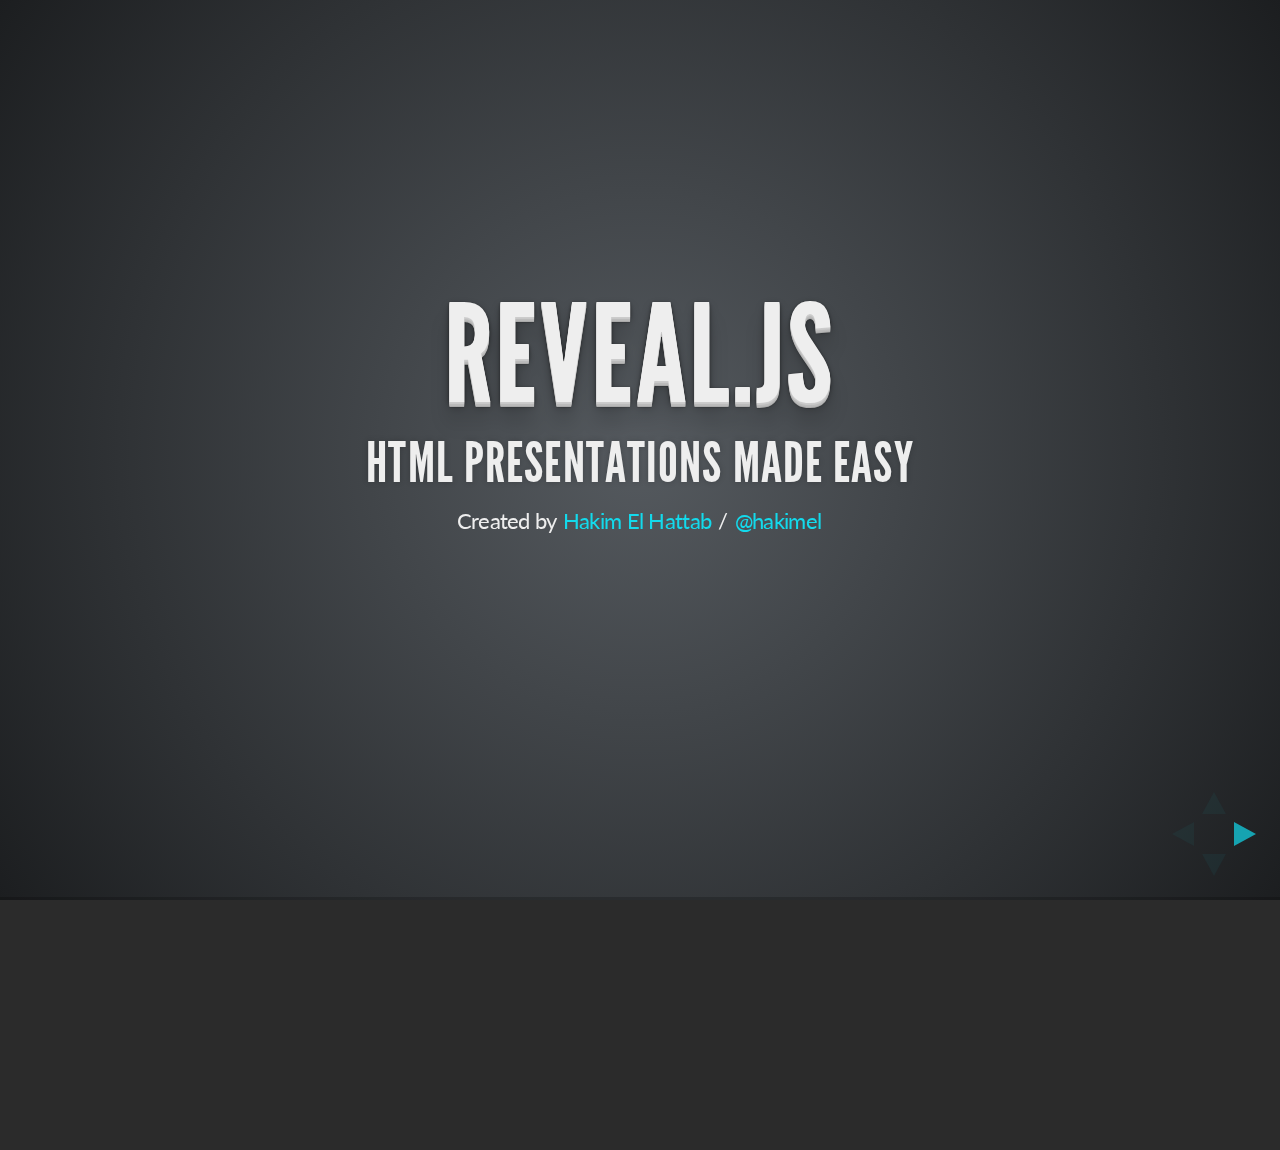
==== index.html @ 667288cd "Initial import." ====
<!doctype html>
<html lang="en">

	<head>
		<meta charset="utf-8">

		<title>reveal.js - The HTML Presentation Framework</title>

		<meta name="description" content="A framework for easily creating beautiful presentations using HTML">
		<meta name="author" content="Hakim El Hattab">

		<meta name="apple-mobile-web-app-capable" content="yes" />
		<meta name="apple-mobile-web-app-status-bar-style" content="black-translucent" />

		<meta name="viewport" content="width=device-width, initial-scale=1.0, maximum-scale=1.0, user-scalable=no">

		<link rel="stylesheet" href="css/reveal.min.css">
		<link rel="stylesheet" href="css/theme/default.css" id="theme">

		<!-- For syntax highlighting -->
		<link rel="stylesheet" href="lib/css/zenburn.css">

		<!-- If the query includes 'print-pdf', use the PDF print sheet -->
		<script>
			document.write( '<link rel="stylesheet" href="css/print/' + ( window.location.search.match( /print-pdf/gi ) ? 'pdf' : 'paper' ) + '.css" type="text/css" media="print">' );
		</script>

		<!--[if lt IE 9]>
		<script src="lib/js/html5shiv.js"></script>
		<![endif]-->
	</head>

	<body>

		<div class="reveal">

			<!-- Any section element inside of this container is displayed as a slide -->
			<div class="slides">
				<section>
					<h1>Reveal.js</h1>
					<h3>HTML Presentations Made Easy</h3>
					<p>
						<small>Created by <a href="http://hakim.se">Hakim El Hattab</a> / <a href="http://twitter.com/hakimel">@hakimel</a></small>
					</p>
				</section>

				<section>
					<h2>Heads Up</h2>
					<p>
						reveal.js is a framework for easily creating beautiful presentations using HTML. You'll need a browser with
						support for CSS 3D transforms to see it in its full glory.
					</p>

					<aside class="notes">
						Oh hey, these are some notes. They'll be hidden in your presentation, but you can see them if you open the speaker notes window (hit 's' on your keyboard).
					</aside>
				</section>

				<!-- Example of nested vertical slides -->
				<section>
					<section>
						<h2>Vertical Slides</h2>
						<p>
							Slides can be nested inside of other slides,
							try pressing <a href="#" class="navigate-down">down</a>.
						</p>
						<a href="#" class="image navigate-down">
							<img width="178" height="238" src="https://s3.amazonaws.com/hakim-static/reveal-js/arrow.png" alt="Down arrow">
						</a>
					</section>
					<section>
						<h2>Basement Level 1</h2>
						<p>Press down or up to navigate.</p>
					</section>
					<section>
						<h2>Basement Level 2</h2>
						<p>Cornify</p>
						<a class="test" href="http://cornify.com">
							<img width="280" height="326" src="https://s3.amazonaws.com/hakim-static/reveal-js/cornify.gif" alt="Unicorn">
						</a>
					</section>
					<section>
						<h2>Basement Level 3</h2>
						<p>That's it, time to go back up.</p>
						<a href="#/2" class="image">
							<img width="178" height="238" src="https://s3.amazonaws.com/hakim-static/reveal-js/arrow.png" alt="Up arrow" style="-webkit-transform: rotate(180deg);">
						</a>
					</section>
				</section>

				<section>
					<h2>Slides</h2>
					<p>
						Not a coder? No problem. There's a fully-featured visual editor for authoring these, try it out at <a href="http://slid.es" target="_blank">http://slid.es</a>.
					</p>
				</section>

				<section>
					<h2>Point of View</h2>
					<p>
						Press <strong>ESC</strong> to enter the slide overview.
					</p>
					<p>
						Hold down alt and click on any element to zoom in on it using <a href="http://lab.hakim.se/zoom-js">zoom.js</a>. Alt + click anywhere to zoom back out.
					</p>
				</section>

				<section>
					<h2>Works in Mobile Safari</h2>
					<p>
						Try it out! You can swipe through the slides and pinch your way to the overview.
					</p>
				</section>

				<section>
					<h2>Marvelous Unordered List</h2>
					<ul>
						<li>No order here</li>
						<li>Or here</li>
						<li>Or here</li>
						<li>Or here</li>
					</ul>
				</section>

				<section>
					<h2>Fantastic Ordered List</h2>
					<ol>
						<li>One is smaller than...</li>
						<li>Two is smaller than...</li>
						<li>Three!</li>
					</ol>
				</section>

				<section data-markdown>
					<script type="text/template">
						## Markdown support

						For those of you who like that sort of thing. Instructions and a bit more info available [here](https://github.com/hakimel/reveal.js#markdown).

						```
						<section data-markdown>
						  ## Markdown support

						  For those of you who like that sort of thing.
						  Instructions and a bit more info available [here](https://github.com/hakimel/reveal.js#markdown).
						</section>
						```
					</script>
				</section>

				<section id="transitions">
					<h2>Transition Styles</h2>
					<p>
						You can select from different transitions, like: <br>
						<a href="?transition=cube#/transitions">Cube</a> -
						<a href="?transition=page#/transitions">Page</a> -
						<a href="?transition=concave#/transitions">Concave</a> -
						<a href="?transition=zoom#/transitions">Zoom</a> -
						<a href="?transition=linear#/transitions">Linear</a> -
						<a href="?transition=fade#/transitions">Fade</a> -
						<a href="?transition=none#/transitions">None</a> -
						<a href="?#/transitions">Default</a>
					</p>
				</section>

				<section id="themes">
					<h2>Themes</h2>
					<p>
						Reveal.js comes with a few themes built in: <br>
						<a href="?theme=sky#/themes">Sky</a> -
						<a href="?theme=beige#/themes">Beige</a> -
						<a href="?theme=simple#/themes">Simple</a> -
						<a href="?theme=serif#/themes">Serif</a> -
						<a href="?theme=night#/themes">Night</a> -
						<a href="?#/themes">Default</a>
					</p>
					<p>
						<small>
							* Theme demos are loaded after the presentation which leads to flicker. In production you should load your theme in the <code>&lt;head&gt;</code> using a <code>&lt;link&gt;</code>.
						</small>
					</p>
				</section>

				<section>
					<h2>Global State</h2>
					<p>
						Set <code>data-state="something"</code> on a slide and <code>"something"</code>
						will be added as a class to the document element when the slide is open. This lets you
						apply broader style changes, like switching the background.
					</p>
				</section>

				<section data-state="customevent">
					<h2>Custom Events</h2>
					<p>
						Additionally custom events can be triggered on a per slide basis by binding to the <code>data-state</code> name.
					</p>
					<pre><code data-trim contenteditable style="font-size: 18px; margin-top: 20px;">
Reveal.addEventListener( 'customevent', function() {
	console.log( '"customevent" has fired' );
} );
					</code></pre>
				</section>

				<section>
					<section data-background="#007777">
						<h2>Slide Backgrounds</h2>
						<p>
							Set <code>data-background="#007777"</code> on a slide to change the full page background to the given color. All CSS color formats are supported.
						</p>
						<a href="#" class="image navigate-down">
							<img width="178" height="238" src="https://s3.amazonaws.com/hakim-static/reveal-js/arrow.png" alt="Down arrow">
						</a>
					</section>
					<section data-background="https://s3.amazonaws.com/hakim-static/reveal-js/arrow.png">
						<h2>Image Backgrounds</h2>
						<pre><code>&lt;section data-background="image.png"&gt;</code></pre>
					</section>
					<section data-background="https://s3.amazonaws.com/hakim-static/reveal-js/arrow.png" data-background-repeat="repeat" data-background-size="100px">
						<h2>Repeated Image Backgrounds</h2>
						<pre><code style="word-wrap: break-word;">&lt;section data-background="image.png" data-background-repeat="repeat" data-background-size="100px"&gt;</code></pre>
					</section>
				</section>

				<section data-transition="linear" data-background="#4d7e65" data-background-transition="slide">
					<h2>Background Transitions</h2>
					<p>
						Pass reveal.js the <code>backgroundTransition: 'slide'</code> config argument to make backgrounds slide rather than fade.
					</p>
				</section>

				<section data-transition="linear" data-background="#8c4738" data-background-transition="slide">
					<h2>Background Transition Override</h2>
					<p>
						You can override background transitions per slide by using <code>data-background-transition="slide"</code>.
					</p>
				</section>

				<section>
					<h2>Clever Quotes</h2>
					<p>
						These guys come in two forms, inline: <q cite="http://searchservervirtualization.techtarget.com/definition/Our-Favorite-Technology-Quotations">
						&ldquo;The nice thing about standards is that there are so many to choose from&rdquo;</q> and block:
					</p>
					<blockquote cite="http://searchservervirtualization.techtarget.com/definition/Our-Favorite-Technology-Quotations">
						&ldquo;For years there has been a theory that millions of monkeys typing at random on millions of typewriters would
						reproduce the entire works of Shakespeare. The Internet has proven this theory to be untrue.&rdquo;
					</blockquote>
				</section>

				<section>
					<h2>Pretty Code</h2>
					<pre><code data-trim contenteditable>
function linkify( selector ) {
  if( supports3DTransforms ) {

    var nodes = document.querySelectorAll( selector );

    for( var i = 0, len = nodes.length; i &lt; len; i++ ) {
      var node = nodes[i];

      if( !node.className ) ) {
        node.className += ' roll';
      }
    };
  }
}
					</code></pre>
					<p>Courtesy of <a href="http://softwaremaniacs.org/soft/highlight/en/description/">highlight.js</a>.</p>
				</section>

				<section>
					<h2>Intergalactic Interconnections</h2>
					<p>
						You can link between slides internally,
						<a href="#/2/3">like this</a>.
					</p>
				</section>

				<section>
					<section>
						<h2>Fragmented Views</h2>
						<p>Hit the next arrow...</p>
						<p class="fragment">... to step through ...</p>
						<ol>
							<li class="fragment"><code>any type</code></li>
							<li class="fragment"><em>of view</em></li>
							<li class="fragment"><strong>fragments</strong></li>
						</ol>

						<aside class="notes">
							This slide has fragments which are also stepped through in the notes window.
						</aside>
					</section>
					<section>
						<h2>Fragment Styles</h2>
						<p>There's a few styles of fragments, like:</p>
						<p class="fragment grow">grow</p>
						<p class="fragment shrink">shrink</p>
						<p class="fragment roll-in">roll-in</p>
						<p class="fragment fade-out">fade-out</p>
						<p class="fragment highlight-red">highlight-red</p>
						<p class="fragment highlight-green">highlight-green</p>
						<p class="fragment highlight-blue">highlight-blue</p>
					</section>
				</section>

				<section>
					<h2>Spectacular image!</h2>
					<a class="image" href="http://lab.hakim.se/meny/" target="_blank">
						<img width="320" height="299" src="http://s3.amazonaws.com/hakim-static/portfolio/images/meny.png" alt="Meny">
					</a>
				</section>

				<section>
					<h2>Export to PDF</h2>
					<p>Presentations can be <a href="https://github.com/hakimel/reveal.js#pdf-export">exported to PDF</a>, below is an example that's been uploaded to SlideShare.</p>
					<iframe id="slideshare" src="http://www.slideshare.net/slideshow/embed_code/13872948" width="455" height="356" style="margin:0;overflow:hidden;border:1px solid #CCC;border-width:1px 1px 0;margin-bottom:5px" allowfullscreen> </iframe>
					<script>
						document.getElementById('slideshare').attributeName = 'allowfullscreen';
					</script>
				</section>

				<section>
					<h2>Take a Moment</h2>
					<p>
						Press b or period on your keyboard to enter the 'paused' mode. This mode is helpful when you want to take distracting slides off the screen
						during a presentation.
					</p>
				</section>

				<section>
					<h2>Stellar Links</h2>
					<ul>
						<li><a href="http://slid.es">Try the online editor</a></li>
						<li><a href="https://github.com/hakimel/reveal.js">Source code on GitHub</a></li>
						<li><a href="http://twitter.com/hakimel">Follow me on Twitter</a></li>
					</ul>
				</section>

				<section>
					<h1>THE END</h1>
					<h3>BY Hakim El Hattab / hakim.se</h3>
				</section>

			</div>

		</div>

		<script src="lib/js/head.min.js"></script>
		<script src="js/reveal.min.js"></script>

		<script>

			// Full list of configuration options available here:
			// https://github.com/hakimel/reveal.js#configuration
			Reveal.initialize({
				controls: true,
				progress: true,
				history: true,
				center: true,

				theme: Reveal.getQueryHash().theme, // available themes are in /css/theme
				transition: Reveal.getQueryHash().transition || 'default', // default/cube/page/concave/zoom/linear/fade/none

				// Optional libraries used to extend on reveal.js
				dependencies: [
					{ src: 'lib/js/classList.js', condition: function() { return !document.body.classList; } },
					{ src: 'plugin/markdown/marked.js', condition: function() { return !!document.querySelector( '[data-markdown]' ); } },
					{ src: 'plugin/markdown/markdown.js', condition: function() { return !!document.querySelector( '[data-markdown]' ); } },
					{ src: 'plugin/highlight/highlight.js', async: true, callback: function() { hljs.initHighlightingOnLoad(); } },
					{ src: 'plugin/zoom-js/zoom.js', async: true, condition: function() { return !!document.body.classList; } },
					{ src: 'plugin/notes/notes.js', async: true, condition: function() { return !!document.body.classList; } }
					// { src: 'plugin/search/search.js', async: true, condition: function() { return !!document.body.classList; } }
					// { src: 'plugin/remotes/remotes.js', async: true, condition: function() { return !!document.body.classList; } }
				]
			});

		</script>

	</body>
</html>
---- css/theme/default.css ----
@import url(https://fonts.googleapis.com/css?family=Lato:400,700,400italic,700italic);
/**
 * Default theme for reveal.js.
 *
 * Copyright (C) 2011-2012 Hakim El Hattab, http://hakim.se
 */
@font-face {
  font-family: 'League Gothic';
  src: url("../../lib/font/league_gothic-webfont.eot");
  src: url("../../lib/font/league_gothic-webfont.eot?#iefix") format("embedded-opentype"), url("../../lib/font/league_gothic-webfont.woff") format("woff"), url("../../lib/font/league_gothic-webfont.ttf") format("truetype"), url("../../lib/font/league_gothic-webfont.svg#LeagueGothicRegular") format("svg");
  font-weight: normal;
  font-style: normal; }

/*********************************************
 * GLOBAL STYLES
 *********************************************/
body {
  background: #1c1e20;
  background: -moz-radial-gradient(center, circle cover, #555a5f 0%, #1c1e20 100%);
  background: -webkit-gradient(radial, center center, 0px, center center, 100%, color-stop(0%, #555a5f), color-stop(100%, #1c1e20));
  background: -webkit-radial-gradient(center, circle cover, #555a5f 0%, #1c1e20 100%);
  background: -o-radial-gradient(center, circle cover, #555a5f 0%, #1c1e20 100%);
  background: -ms-radial-gradient(center, circle cover, #555a5f 0%, #1c1e20 100%);
  background: radial-gradient(center, circle cover, #555a5f 0%, #1c1e20 100%);
  background-color: #2b2b2b; }

.reveal {
  font-family: "Lato", sans-serif;
  font-size: 36px;
  font-weight: 200;
  letter-spacing: -0.02em;
  color: #eeeeee; }

::selection {
  color: white;
  background: #ff5e99;
  text-shadow: none; }

/*********************************************
 * HEADERS
 *********************************************/
.reveal h1,
.reveal h2,
.reveal h3,
.reveal h4,
.reveal h5,
.reveal h6 {
  margin: 0 0 20px 0;
  color: #eeeeee;
  font-family: "League Gothic", Impact, sans-serif;
  line-height: 0.9em;
  letter-spacing: 0.02em;
  text-transform: uppercase;
  text-shadow: 0px 0px 6px rgba(0, 0, 0, 0.2); }

.reveal h1 {
  text-shadow: 0 1px 0 #cccccc, 0 2px 0 #c9c9c9, 0 3px 0 #bbbbbb, 0 4px 0 #b9b9b9, 0 5px 0 #aaaaaa, 0 6px 1px rgba(0, 0, 0, 0.1), 0 0 5px rgba(0, 0, 0, 0.1), 0 1px 3px rgba(0, 0, 0, 0.3), 0 3px 5px rgba(0, 0, 0, 0.2), 0 5px 10px rgba(0, 0, 0, 0.25), 0 20px 20px rgba(0, 0, 0, 0.15); }

/*********************************************
 * LINKS
 *********************************************/
.reveal a:not(.image) {
  color: #13daec;
  text-decoration: none;
  -webkit-transition: color .15s ease;
  -moz-transition: color .15s ease;
  -ms-transition: color .15s ease;
  -o-transition: color .15s ease;
  transition: color .15s ease; }

.reveal a:not(.image):hover {
  color: #71e9f4;
  text-shadow: none;
  border: none; }

.reveal .roll span:after {
  color: #fff;
  background: #0d99a5; }

/*********************************************
 * IMAGES
 *********************************************/
.reveal section img {
  margin: 15px 0px;
  background: rgba(255, 255, 255, 0.12);
  border: 4px solid #eeeeee;
  box-shadow: 0 0 10px rgba(0, 0, 0, 0.15);
  -webkit-transition: all .2s linear;
  -moz-transition: all .2s linear;
  -ms-transition: all .2s linear;
  -o-transition: all .2s linear;
  transition: all .2s linear; }

.reveal a:hover img {
  background: rgba(255, 255, 255, 0.2);
  border-color: #13daec;
  box-shadow: 0 0 20px rgba(0, 0, 0, 0.55); }

/*********************************************
 * NAVIGATION CONTROLS
 *********************************************/
.reveal .controls div.navigate-left,
.reveal .controls div.navigate-left.enabled {
  border-right-color: #13daec; }

.reveal .controls div.navigate-right,
.reveal .controls div.navigate-right.enabled {
  border-left-color: #13daec; }

.reveal .controls div.navigate-up,
.reveal .controls div.navigate-up.enabled {
  border-bottom-color: #13daec; }

.reveal .controls div.navigate-down,
.reveal .controls div.navigate-down.enabled {
  border-top-color: #13daec; }

.reveal .controls div.navigate-left.enabled:hover {
  border-right-color: #71e9f4; }

.reveal .controls div.navigate-right.enabled:hover {
  border-left-color: #71e9f4; }

.reveal .controls div.navigate-up.enabled:hover {
  border-bottom-color: #71e9f4; }

.reveal .controls div.navigate-down.enabled:hover {
  border-top-color: #71e9f4; }

/*********************************************
 * PROGRESS BAR
 *********************************************/
.reveal .progress {
  background: rgba(0, 0, 0, 0.2); }

.reveal .progress span {
  background: #13daec;
  -webkit-transition: width 800ms cubic-bezier(0.26, 0.86, 0.44, 0.985);
  -moz-transition: width 800ms cubic-bezier(0.26, 0.86, 0.44, 0.985);
  -ms-transition: width 800ms cubic-bezier(0.26, 0.86, 0.44, 0.985);
  -o-transition: width 800ms cubic-bezier(0.26, 0.86, 0.44, 0.985);
  transition: width 800ms cubic-bezier(0.26, 0.86, 0.44, 0.985); }
---- lib/css/zenburn.css ----
/*

Zenburn style from voldmar.ru (c) Vladimir Epifanov <voldmar@voldmar.ru>
based on dark.css by Ivan Sagalaev

*/

pre code {
  display: block; padding: 0.5em;
  background: #3F3F3F;
  color: #DCDCDC;
}

pre .keyword,
pre .tag,
pre .django .tag,
pre .django .keyword,
pre .css .class,
pre .css .id,
pre .lisp .title {
  color: #E3CEAB;
}

pre .django .template_tag,
pre .django .variable,
pre .django .filter .argument {
  color: #DCDCDC;
}

pre .number,
pre .date {
  color: #8CD0D3;
}

pre .dos .envvar,
pre .dos .stream,
pre .variable,
pre .apache .sqbracket {
  color: #EFDCBC;
}

pre .dos .flow,
pre .diff .change,
pre .python .exception,
pre .python .built_in,
pre .literal,
pre .tex .special {
  color: #EFEFAF;
}

pre .diff .chunk,
pre .ruby .subst {
  color: #8F8F8F;
}

pre .dos .keyword,
pre .python .decorator,
pre .class .title,
pre .haskell .label,
pre .function .title,
pre .ini .title,
pre .diff .header,
pre .ruby .class .parent,
pre .apache .tag,
pre .nginx .built_in,
pre .tex .command,
pre .input_number {
    color: #efef8f;
}

pre .dos .winutils,
pre .ruby .symbol,
pre .ruby .symbol .string,
pre .ruby .symbol .keyword,
pre .ruby .symbol .keymethods,
pre .ruby .string,
pre .ruby .instancevar {
  color: #DCA3A3;
}

pre .diff .deletion,
pre .string,
pre .tag .value,
pre .preprocessor,
pre .built_in,
pre .sql .aggregate,
pre .javadoc,
pre .smalltalk .class,
pre .smalltalk .localvars,
pre .smalltalk .array,
pre .css .rules .value,
pre .attr_selector,
pre .pseudo,
pre .apache .cbracket,
pre .tex .formula {
  color: #CC9393;
}

pre .shebang,
pre .diff .addition,
pre .comment,
pre .java .annotation,
pre .template_comment,
pre .pi,
pre .doctype {
  color: #7F9F7F;
}

pre .xml .css,
pre .xml .javascript,
pre .xml .vbscript,
pre .tex .formula {
  opacity: 0.5;
}
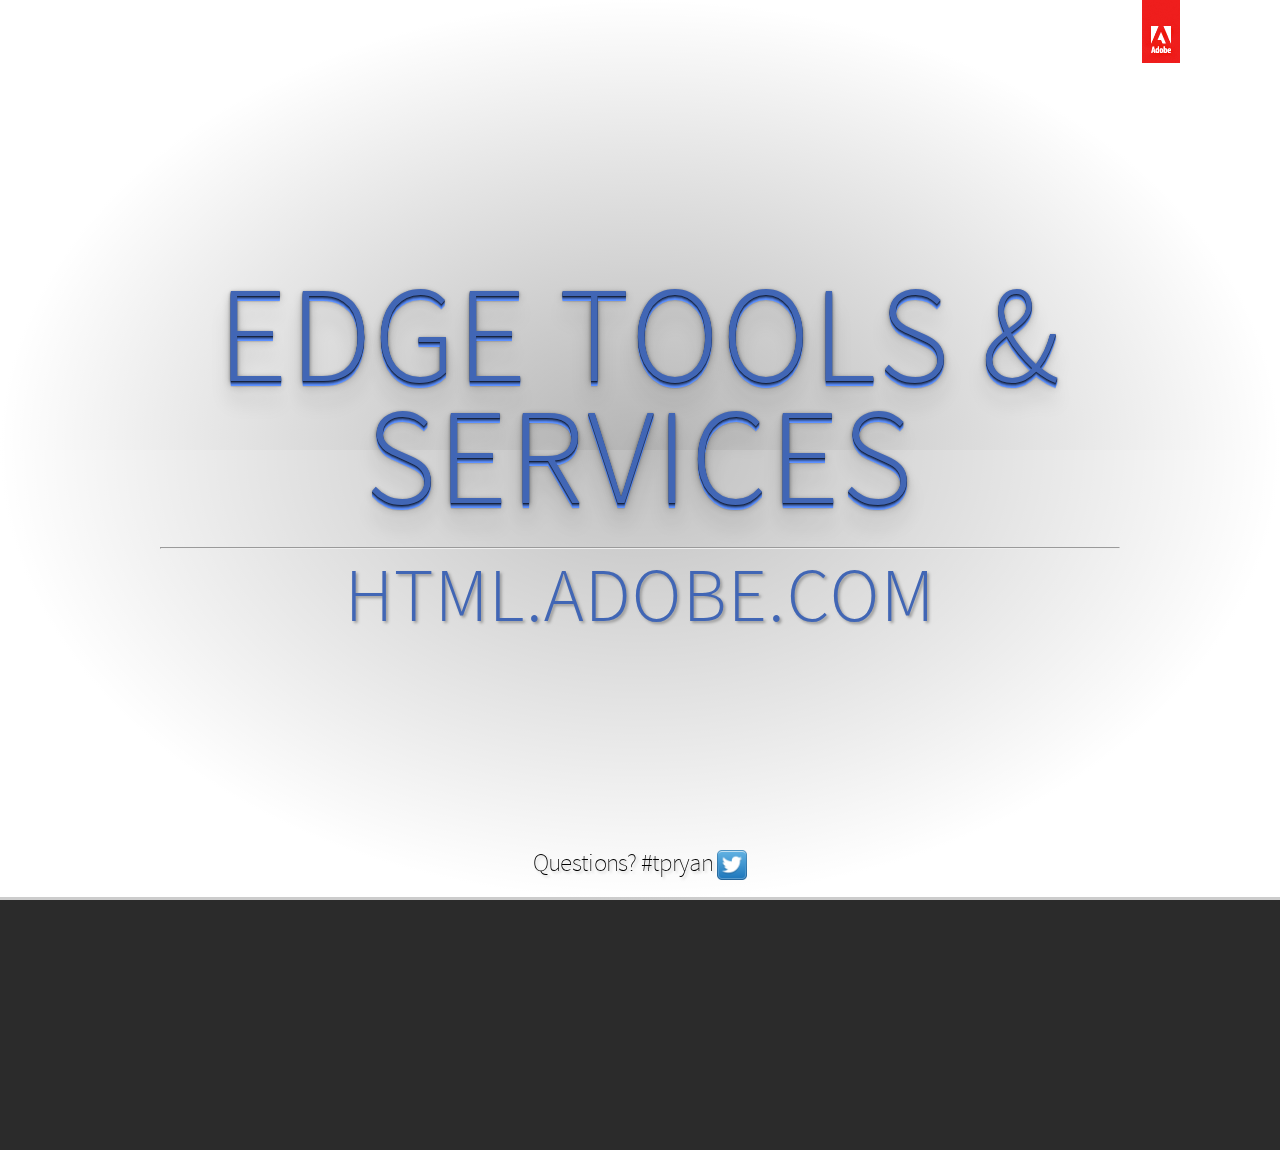
==== commit 63cfcb6d: "Making the central hub an index.html" ====
--- a/index.html
+++ b/index.html
@@ -1,14 +1,10 @@
-<!doctype html>
+<!doctype html>  
 <html lang="en">
-
 	<head>
 		<meta charset="utf-8">
-
-		<title>reveal.js - The HTML Presentation Framework</title>
-
-		<meta name="description" content="A framework for easily creating beautiful presentations using HTML">
-		<meta name="author" content="Hakim El Hattab">
-
+		<title>Edge Tools &amp; Services</title>
+		<meta name="description" content="A template written in reveal.">
+		<meta name="author" content="Terrence Ryan">
 		<meta name="apple-mobile-web-app-capable" content="yes" />
 		<meta name="apple-mobile-web-app-status-bar-style" content="black-translucent" />
 
@@ -29,354 +25,275 @@
 		<script src="lib/js/html5shiv.js"></script>
 		<![endif]-->
 	</head>
-
+	
 	<body>
-
+		<img src="img/adobe.gif" class="adobelogo" />
 		<div class="reveal">
 
+			<!-- Used to fade in a background when a specific slide state is reached -->
+			<div class="state-background"></div>
+			
 			<!-- Any section element inside of this container is displayed as a slide -->
 			<div class="slides">
 				<section>
-					<h1>Reveal.js</h1>
-					<h3>HTML Presentations Made Easy</h3>
-					<p>
-						<small>Created by <a href="http://hakim.se">Hakim El Hattab</a> / <a href="http://twitter.com/hakimel">@hakimel</a></small>
-					</p>
+					<section class="title">
+						<h1><br />Edge Tools &amp; Services</h1>
+						<hr />
+						<h2>html.adobe.com</h2>
+						<br />
+					</section>
+
+					<section class="speakers">
+						<div class="speaker fragment">
+							<img src="img/terry.jpg" width="400" />
+							<h2>Terry Ryan</h2>
+							<p>Education Evangelist</p>
+						</div>
+					</section>
+
+					<section class="question">
+						<h1>Who are <strong>you</strong>?</h1>
+					</section>
+
 				</section>
 
 				<section>
-					<h2>Heads Up</h2>
-					<p>
-						reveal.js is a framework for easily creating beautiful presentations using HTML. You'll need a browser with
-						support for CSS 3D transforms to see it in its full glory.
-					</p>
-
-					<aside class="notes">
-						Oh hey, these are some notes. They'll be hidden in your presentation, but you can see them if you open the speaker notes window (hit 's' on your keyboard).
-					</aside>
+
+					<section>
+						<img src="img/html5.svg" class="transparent" width="450px" />
+					</section>
+
+					<style>
+
+						.image-holder{
+							position: relative;
+							height: 700px;
+						}
+						#olddays .crt{
+							left: 50px;
+							position: absolute;
+						}
+
+						#olddays .ie{
+							width: 200px;
+							position: absolute;
+							right: 50px;
+							top: 150px;	
+						}
+
+						#olddays .netscape{
+							width: 200px; 
+							position: absolute;
+							right: 150px;
+							top: 50px;	
+						}
+					</style>
+					<section id="olddays">
+						<div class="image-holder">
+							<img src="img/crt.png" class="transparent crt" />
+							<img src="img/ie.png" class="transparent ie" />
+							<img src="img/netscape.png" class="transparent netscape" />
+						</div>
+					</section>
+
+					<style>
+						#newdays img{
+							position: absolute;
+						}
+						#newdays .crt{
+							width: 250px;
+							bottom: 200px;
+							left: 200px;
+							z-index: 100;
+						}
+						#newdays .laptop{
+							width: 250px;
+							bottom: 250px;
+							left: 0;
+							z-index: 0;
+							z-index: 100;
+						}
+						#newdays .iphone{
+							width: 60px;
+							bottom: 100px;
+							left: 160px;
+							z-index: 250;
+						}
+						#newdays .aphone{
+							width: 70px;
+							bottom: 100px;
+							left: 260px;
+							z-index: 250;
+						}
+						#newdays .tablet{
+							width: 175px;
+							bottom: 150px;
+							left: 280px;
+							z-index: 175;
+						}
+						#newdays .tablet_ls{
+							width: 200px;
+							bottom: 180px;
+							left: 150px;
+							z-index: 175;
+						}
+						#newdays .ereader{
+							width: 125px;
+							bottom: 150px;
+							left: 10px;
+							z-index: 175;
+						}
+						#newdays .tv{
+							width: 400px;
+							bottom: 250px;
+							left: 40px;
+							z-index: 0;
+						}
+
+						#newdays .browser{
+							width: 125px;
+						}
+
+						
+						#newdays .ie{
+							top: 50px;
+							right: 200px;
+							
+						}
+						#newdays .chrome{
+							top: 120px;
+							right: 100px;
+
+						}
+						#newdays .firefox{
+							top: 120px;
+							right: 300px;
+							
+						}
+						#newdays .opera{
+							top: 220px;
+							right: 150px;
+							
+						}
+						#newdays .safari{
+							top: 220px;
+							right: 250px;
+							
+						}
+
+					</style>
+
+
+					<section id="newdays">
+						<div class="image-holder">
+							<img src="img/crt.png" class="transparent crt" />
+							<img src="img/laptop.png" class="transparent laptop" />
+							<img src="img/iphone.png" class="transparent iphone" />
+							<img src="img/aphone.png" class="transparent aphone" />
+							<img src="img/tablet.png" class="transparent tablet" />
+							<img src="img/tablet_ls.png" class="transparent tablet_ls" />
+							<img src="img/ereader.png" class="transparent ereader" />
+							<img src="img/tv.png" class="transparent tv" />
+							<img src="img/ie.png" class="transparent ie browser" />
+							<img src="img/chrome.png" class="transparent chrome browser" />
+							<img src="img/firefox.png" class="transparent firefox browser" />
+							<img src="img/safari.png" class="transparent safari browser" />
+							<img src="img/opera.png" class="transparent opera browser" />
+						</div>
+					</section>
+
+					<style>
+						#webstandards img{
+							position: absolute;
+						}
+
+						#webstandards .w3c{
+							width: 400px;
+							left: 80px;
+							top: 150px;	
+						}
+
+						#webstandards .webkit{
+							width: 300px; 
+							position: absolute;
+							right: 80px;
+							top: 100px;	
+						}
+					</style>
+
+					
+
+					<section>
+						<h2><br /></h2>
+						<img src="img/photoshop.png" width="200" class="transparent" />
+						<img src="img/illustrator.png" width="200" class="transparent" />
+						<img src="img/fireworks.png" width="200" class="transparent" />
+						<img src="img/dreamweaver.png" width="200" class="transparent" />
+					</section>
+
+					<section class="question">
+						<h1>Web professionals <br />need <strong>better</strong> tools.</h1>
+					</section>	
+
+					
+					<section class="keynote-edge">
+						<h2>Adobe Edge Tools &amp; Services</h2>
+						<img src="img/edge_animate_mn.png" width="170" class="transparent" />
+						<img src="img/edge_code_mn.png" width="170" class="transparent" />
+						<img src="img/edge_inspect_mn.png" width="170" class="transparent" />
+						<img src="img/edge_reflow_mn.png" width="170" class="transparent" />
+						<img src="img/edge_web_fonts_mn.png" width="170" class="transparent" />
+						<img src="img/typekit.png" width="170" class="transparent" />
+						<img src="img/phonegap_build_mn.png" width="170" class="transparent" />
+					</section>
+
+					<style>
+						.demphasize {
+							-webkit-filter: grayscale(0.8);
+						}
+
+					</style>
+
+					<section class="keynote-edge">
+						<h2>Design Oriented</h2>
+						<a href="animate.html"><img src="img/edge_animate_mn.png" width="170" class="transparent" /></a>
+						<a href="fonts.html"><img src="img/edge_web_fonts_mn.png" width="170" class="transparent" />
+						<img src="img/typekit.png" width="170" class="transparent" /></a>
+						<a href="reflow.html"><img src="img/edge_reflow_mn.png" width="170" class="transparent" /></a>
+					</section>		
 				</section>
 
-				<!-- Example of nested vertical slides -->
 				<section>
-					<section>
-						<h2>Vertical Slides</h2>
-						<p>
-							Slides can be nested inside of other slides,
-							try pressing <a href="#" class="navigate-down">down</a>.
-						</p>
-						<a href="#" class="image navigate-down">
-							<img width="178" height="238" src="https://s3.amazonaws.com/hakim-static/reveal-js/arrow.png" alt="Down arrow">
-						</a>
-					</section>
-					<section>
-						<h2>Basement Level 1</h2>
-						<p>Press down or up to navigate.</p>
-					</section>
-					<section>
-						<h2>Basement Level 2</h2>
-						<p>Cornify</p>
-						<a class="test" href="http://cornify.com">
-							<img width="280" height="326" src="https://s3.amazonaws.com/hakim-static/reveal-js/cornify.gif" alt="Unicorn">
-						</a>
-					</section>
-					<section>
-						<h2>Basement Level 3</h2>
-						<p>That's it, time to go back up.</p>
-						<a href="#/2" class="image">
-							<img width="178" height="238" src="https://s3.amazonaws.com/hakim-static/reveal-js/arrow.png" alt="Up arrow" style="-webkit-transform: rotate(180deg);">
-						</a>
-					</section>
-				</section>
-
-				<section>
-					<h2>Slides</h2>
-					<p>
-						Not a coder? No problem. There's a fully-featured visual editor for authoring these, try it out at <a href="http://slid.es" target="_blank">http://slid.es</a>.
-					</p>
-				</section>
-
-				<section>
-					<h2>Point of View</h2>
-					<p>
-						Press <strong>ESC</strong> to enter the slide overview.
-					</p>
-					<p>
-						Hold down alt and click on any element to zoom in on it using <a href="http://lab.hakim.se/zoom-js">zoom.js</a>. Alt + click anywhere to zoom back out.
-					</p>
-				</section>
-
-				<section>
-					<h2>Works in Mobile Safari</h2>
-					<p>
-						Try it out! You can swipe through the slides and pinch your way to the overview.
-					</p>
-				</section>
-
-				<section>
-					<h2>Marvelous Unordered List</h2>
+					<h2>Questions, Comments, Feedback?</h2>
+					
+					<p>Feel free to contact me:</p>
 					<ul>
-						<li>No order here</li>
-						<li>Or here</li>
-						<li>Or here</li>
-						<li>Or here</li>
+						<li><a href="mailto:terry.ryan@adobe.com">terry.ryan@adobe.com</a></li>
+						<li><a href="http://terrenceryan.com">http://terrenceryan.com</a></li>
+						<li>Twitter: <a href="http://twitter.com/tpryan">@tpryan</a></li>
+						<li>github: <a href="http://github.com/tpryan">tpryan</a></li>
 					</ul>
 				</section>
 
-				<section>
-					<h2>Fantastic Ordered List</h2>
-					<ol>
-						<li>One is smaller than...</li>
-						<li>Two is smaller than...</li>
-						<li>Three!</li>
-					</ol>
-				</section>
-
-				<section data-markdown>
-					<script type="text/template">
-						## Markdown support
-
-						For those of you who like that sort of thing. Instructions and a bit more info available [here](https://github.com/hakimel/reveal.js#markdown).
-
-						```
-						<section data-markdown>
-						  ## Markdown support
-
-						  For those of you who like that sort of thing.
-						  Instructions and a bit more info available [here](https://github.com/hakimel/reveal.js#markdown).
-						</section>
-						```
-					</script>
-				</section>
-
-				<section id="transitions">
-					<h2>Transition Styles</h2>
-					<p>
-						You can select from different transitions, like: <br>
-						<a href="?transition=cube#/transitions">Cube</a> -
-						<a href="?transition=page#/transitions">Page</a> -
-						<a href="?transition=concave#/transitions">Concave</a> -
-						<a href="?transition=zoom#/transitions">Zoom</a> -
-						<a href="?transition=linear#/transitions">Linear</a> -
-						<a href="?transition=fade#/transitions">Fade</a> -
-						<a href="?transition=none#/transitions">None</a> -
-						<a href="?#/transitions">Default</a>
-					</p>
-				</section>
-
-				<section id="themes">
-					<h2>Themes</h2>
-					<p>
-						Reveal.js comes with a few themes built in: <br>
-						<a href="?theme=sky#/themes">Sky</a> -
-						<a href="?theme=beige#/themes">Beige</a> -
-						<a href="?theme=simple#/themes">Simple</a> -
-						<a href="?theme=serif#/themes">Serif</a> -
-						<a href="?theme=night#/themes">Night</a> -
-						<a href="?#/themes">Default</a>
-					</p>
-					<p>
-						<small>
-							* Theme demos are loaded after the presentation which leads to flicker. In production you should load your theme in the <code>&lt;head&gt;</code> using a <code>&lt;link&gt;</code>.
-						</small>
-					</p>
-				</section>
-
-				<section>
-					<h2>Global State</h2>
-					<p>
-						Set <code>data-state="something"</code> on a slide and <code>"something"</code>
-						will be added as a class to the document element when the slide is open. This lets you
-						apply broader style changes, like switching the background.
-					</p>
-				</section>
-
-				<section data-state="customevent">
-					<h2>Custom Events</h2>
-					<p>
-						Additionally custom events can be triggered on a per slide basis by binding to the <code>data-state</code> name.
-					</p>
-					<pre><code data-trim contenteditable style="font-size: 18px; margin-top: 20px;">
-Reveal.addEventListener( 'customevent', function() {
-	console.log( '"customevent" has fired' );
-} );
-					</code></pre>
-				</section>
-
-				<section>
-					<section data-background="#007777">
-						<h2>Slide Backgrounds</h2>
-						<p>
-							Set <code>data-background="#007777"</code> on a slide to change the full page background to the given color. All CSS color formats are supported.
-						</p>
-						<a href="#" class="image navigate-down">
-							<img width="178" height="238" src="https://s3.amazonaws.com/hakim-static/reveal-js/arrow.png" alt="Down arrow">
-						</a>
-					</section>
-					<section data-background="https://s3.amazonaws.com/hakim-static/reveal-js/arrow.png">
-						<h2>Image Backgrounds</h2>
-						<pre><code>&lt;section data-background="image.png"&gt;</code></pre>
-					</section>
-					<section data-background="https://s3.amazonaws.com/hakim-static/reveal-js/arrow.png" data-background-repeat="repeat" data-background-size="100px">
-						<h2>Repeated Image Backgrounds</h2>
-						<pre><code style="word-wrap: break-word;">&lt;section data-background="image.png" data-background-repeat="repeat" data-background-size="100px"&gt;</code></pre>
-					</section>
-				</section>
-
-				<section data-transition="linear" data-background="#4d7e65" data-background-transition="slide">
-					<h2>Background Transitions</h2>
-					<p>
-						Pass reveal.js the <code>backgroundTransition: 'slide'</code> config argument to make backgrounds slide rather than fade.
-					</p>
-				</section>
-
-				<section data-transition="linear" data-background="#8c4738" data-background-transition="slide">
-					<h2>Background Transition Override</h2>
-					<p>
-						You can override background transitions per slide by using <code>data-background-transition="slide"</code>.
-					</p>
-				</section>
-
-				<section>
-					<h2>Clever Quotes</h2>
-					<p>
-						These guys come in two forms, inline: <q cite="http://searchservervirtualization.techtarget.com/definition/Our-Favorite-Technology-Quotations">
-						&ldquo;The nice thing about standards is that there are so many to choose from&rdquo;</q> and block:
-					</p>
-					<blockquote cite="http://searchservervirtualization.techtarget.com/definition/Our-Favorite-Technology-Quotations">
-						&ldquo;For years there has been a theory that millions of monkeys typing at random on millions of typewriters would
-						reproduce the entire works of Shakespeare. The Internet has proven this theory to be untrue.&rdquo;
-					</blockquote>
-				</section>
-
-				<section>
-					<h2>Pretty Code</h2>
-					<pre><code data-trim contenteditable>
-function linkify( selector ) {
-  if( supports3DTransforms ) {
-
-    var nodes = document.querySelectorAll( selector );
-
-    for( var i = 0, len = nodes.length; i &lt; len; i++ ) {
-      var node = nodes[i];
-
-      if( !node.className ) ) {
-        node.className += ' roll';
-      }
-    };
-  }
-}
-					</code></pre>
-					<p>Courtesy of <a href="http://softwaremaniacs.org/soft/highlight/en/description/">highlight.js</a>.</p>
-				</section>
-
-				<section>
-					<h2>Intergalactic Interconnections</h2>
-					<p>
-						You can link between slides internally,
-						<a href="#/2/3">like this</a>.
-					</p>
-				</section>
-
-				<section>
-					<section>
-						<h2>Fragmented Views</h2>
-						<p>Hit the next arrow...</p>
-						<p class="fragment">... to step through ...</p>
-						<ol>
-							<li class="fragment"><code>any type</code></li>
-							<li class="fragment"><em>of view</em></li>
-							<li class="fragment"><strong>fragments</strong></li>
-						</ol>
-
-						<aside class="notes">
-							This slide has fragments which are also stepped through in the notes window.
-						</aside>
-					</section>
-					<section>
-						<h2>Fragment Styles</h2>
-						<p>There's a few styles of fragments, like:</p>
-						<p class="fragment grow">grow</p>
-						<p class="fragment shrink">shrink</p>
-						<p class="fragment roll-in">roll-in</p>
-						<p class="fragment fade-out">fade-out</p>
-						<p class="fragment highlight-red">highlight-red</p>
-						<p class="fragment highlight-green">highlight-green</p>
-						<p class="fragment highlight-blue">highlight-blue</p>
-					</section>
-				</section>
-
-				<section>
-					<h2>Spectacular image!</h2>
-					<a class="image" href="http://lab.hakim.se/meny/" target="_blank">
-						<img width="320" height="299" src="http://s3.amazonaws.com/hakim-static/portfolio/images/meny.png" alt="Meny">
-					</a>
-				</section>
-
-				<section>
-					<h2>Export to PDF</h2>
-					<p>Presentations can be <a href="https://github.com/hakimel/reveal.js#pdf-export">exported to PDF</a>, below is an example that's been uploaded to SlideShare.</p>
-					<iframe id="slideshare" src="http://www.slideshare.net/slideshow/embed_code/13872948" width="455" height="356" style="margin:0;overflow:hidden;border:1px solid #CCC;border-width:1px 1px 0;margin-bottom:5px" allowfullscreen> </iframe>
-					<script>
-						document.getElementById('slideshare').attributeName = 'allowfullscreen';
-					</script>
-				</section>
-
-				<section>
-					<h2>Take a Moment</h2>
-					<p>
-						Press b or period on your keyboard to enter the 'paused' mode. This mode is helpful when you want to take distracting slides off the screen
-						during a presentation.
-					</p>
-				</section>
-
-				<section>
-					<h2>Stellar Links</h2>
-					<ul>
-						<li><a href="http://slid.es">Try the online editor</a></li>
-						<li><a href="https://github.com/hakimel/reveal.js">Source code on GitHub</a></li>
-						<li><a href="http://twitter.com/hakimel">Follow me on Twitter</a></li>
-					</ul>
-				</section>
-
-				<section>
-					<h1>THE END</h1>
-					<h3>BY Hakim El Hattab / hakim.se</h3>
-				</section>
-
 			</div>
 
+			<p id="twitter-call">Questions? #tpryan <img src="img/twitter.png" class="tpng"></p>
+
+			<!-- The navigational controls UI -->
+			<aside class="controls">
+				<a class="left" href="#">&#x25C4;</a>
+				<a class="right" href="#">&#x25BA;</a>
+				<a class="up" href="#">&#x25B2;</a>
+				<a class="down" href="#">&#x25BC;</a>
+			</aside>
+
+			<!-- Presentation progress bar -->
+			<div class="progress"><span></span></div>
+			
 		</div>
 
 		<script src="lib/js/head.min.js"></script>
 		<script src="js/reveal.min.js"></script>
-
-		<script>
-
-			// Full list of configuration options available here:
-			// https://github.com/hakimel/reveal.js#configuration
-			Reveal.initialize({
-				controls: true,
-				progress: true,
-				history: true,
-				center: true,
-
-				theme: Reveal.getQueryHash().theme, // available themes are in /css/theme
-				transition: Reveal.getQueryHash().transition || 'default', // default/cube/page/concave/zoom/linear/fade/none
-
-				// Optional libraries used to extend on reveal.js
-				dependencies: [
-					{ src: 'lib/js/classList.js', condition: function() { return !document.body.classList; } },
-					{ src: 'plugin/markdown/marked.js', condition: function() { return !!document.querySelector( '[data-markdown]' ); } },
-					{ src: 'plugin/markdown/markdown.js', condition: function() { return !!document.querySelector( '[data-markdown]' ); } },
-					{ src: 'plugin/highlight/highlight.js', async: true, callback: function() { hljs.initHighlightingOnLoad(); } },
-					{ src: 'plugin/zoom-js/zoom.js', async: true, condition: function() { return !!document.body.classList; } },
-					{ src: 'plugin/notes/notes.js', async: true, condition: function() { return !!document.body.classList; } }
-					// { src: 'plugin/search/search.js', async: true, condition: function() { return !!document.body.classList; } }
-					// { src: 'plugin/remotes/remotes.js', async: true, condition: function() { return !!document.body.classList; } }
-				]
-			});
-
-		</script>
-
+		<script src="js/config.js"></script>
 	</body>
 </html>
